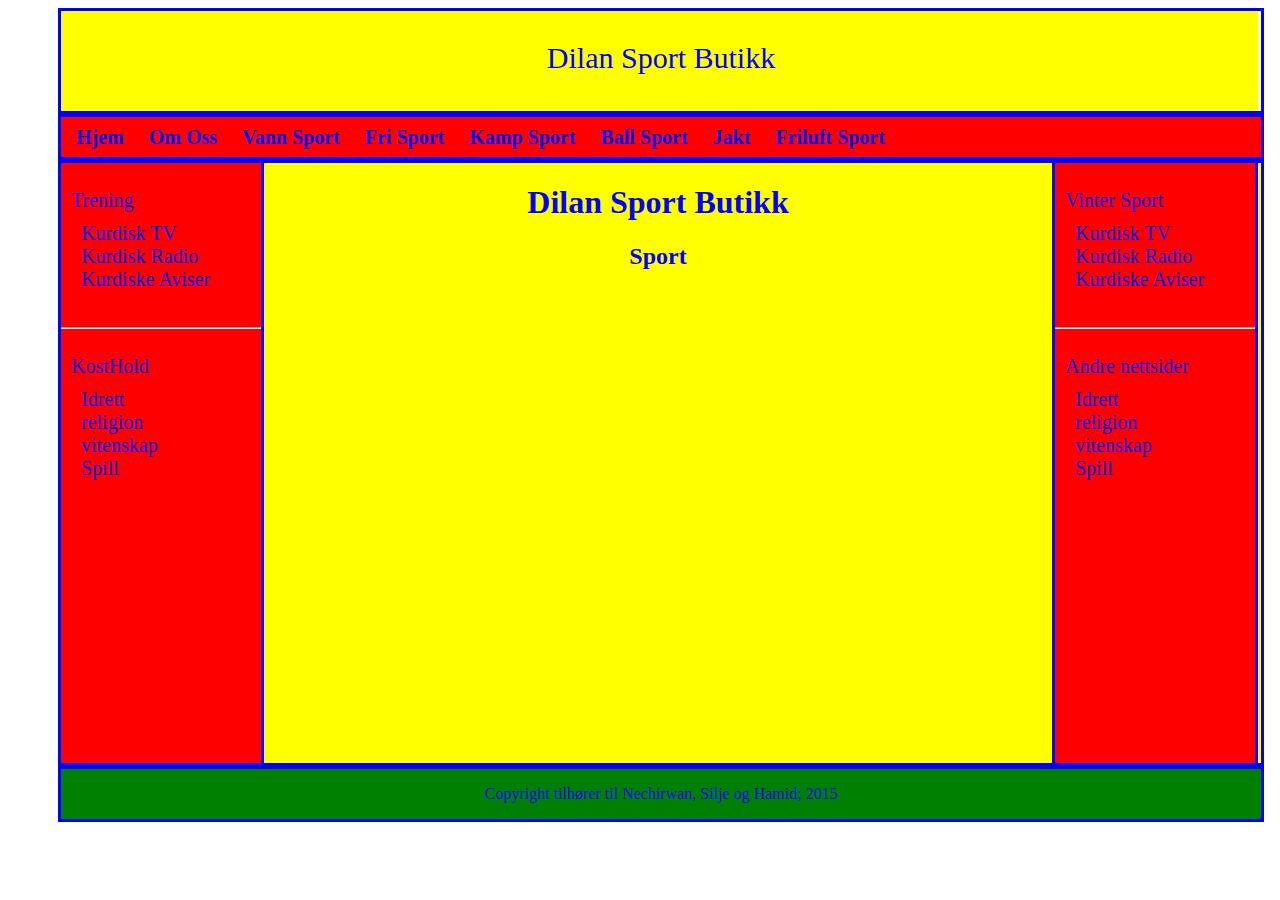
==== NettSide.html @ 398ba854 "Mappe" ====
<!DOCTYPE html>
<html>

   <head>
        <title>Dilan Sport Butikk</title>
        <meta charset="UTF-8" />
		<link rel="stylesheet" type="text/css" href="Nettside.css" />
   </head>
<body>   
   <div id="bodyWrapper">
   <header>
      
      <p>Dilan Sport Butikk</p>
	  
   
   </header>
   
   <nav>
      <ul>
               <li><a href="index.html">Hjem</a></li>
               <li><a href="index1.html">Om Oss</a></li>
	  
	           <li><a href="http://www.nrk.no">Vann Sport</a>
	               <ul class="dropDown">		
		           <li><a href="https://tv.nrk.no/direkte/nrk1">NRK 1</a></li>
			       <li><a href="https://tv.nrk.no/direkte/nrk2">NRK 2</a></li>
	               <li><a href="https://tv.nrk.no/direkte/nrk3">NRK 3</a></li>
	               </ul>
	           </li>   
	    
	           <li><a href="https://radio.nrk.no/">Fri Sport</a>
				    <ul class="dropDown">
					<li><a href="https://radio.nrk.no/direkte/p1_oslo_akershus">NRK P1</a></li>
					<li><a href="https://radio.nrk.no/direkte/p1pluss">NRK PPlus</a></li>
					<li><a href="https://radio.nrk.no/direkte/p2">NRK P2</a></li>
					<li><a href="https://radio.nrk.no/direkte/p3">NRK P3</a></li>
					<li><a href="https://radio.nrk.no/direkte/alltid_nyheter">NRK Alltid Nyheter</a></li>
					</ul>
               </li> 
			   <li><a href="http://www.norske-aviser.com/">Kamp Sport</a>
			       <ul class="dropDown">
			       <li><a href="http://www.abcnyheter.no">ABC Nyheter</a></li>
				   <li><a href="http://www.db.no">Dagbladet</a></li>
				   <li><a href="http://www.vg.no">VG</a></li>
				   <li><a href="http://www.klassekampen.no">Klasse Kampen</a></li>
				   <li><a href="http://www.aftenposten.no">aftenposten</a></li>
			       </ul>
			   </li>
			   <li><a href="http://www.it.hiof.no/grit">Ball Sport</a>
			       <ul class="dropDown">
				   <li><a href="https://wiki.hiof.no/index.php/Silvana_Nechirwan">Wiki</a></li>
			       <li><a href="index6.html">Oppgave 1</a></li>
				   <li><a href="index7.html">Oppgave 2</a></li>
				   <li><a href="index8.html">Oppgave 3</a></li>
				   <li><a href="index8.html">Oppgave 4</a></li>
				   <li><a href="index8.html">Oppgave 5</a></li>
				   </ul>
				</li>
			   <li><a href="http://www.it.hiof.no/webutvikling">Jakt</a>
			       <ul class="dropDown">
			       <li><a href="WebUtviklingOppgave1.html">Oppgave 1</a></li>
				   <li><a href="WebUtviklingOppgave2.html">Oppgave 2</a></li>
				   <li><a href="WebUtviklingOppgave3.html">Oppgave 3</a></li>
				   <li><a href="WebUtviklingOppgave4.html">Oppgave 4</a></li>
				   <li><a href="WebUtviklingOppgave5.html">Oppgave 5</a></li>
				   <li><a href="WebUtviklingOppgave6.html">Oppgave 6</a></li>
				   <li><a href="WebUtviklingOppgave1E.html">Oppgave 1E</a></li>
				   <li><a href="WebUtviklingOppgave2E.html">Oppgave 2E</a></li>
				   <li><a href="WebUtviklingOppgave3E.html">Oppgave 3E</a></li>
				   <li><a href="WebUtviklingOppgave4E.html">Oppgave 4E</a></li>
				   <li><a href="WebUtviklingOppgave5E.html">Oppgave 5E</a></li>
				   <li><a href="WebUtviklingOppgave6E.html">Oppgave 6E</a></li>
				   <li><a href="WebUtviklingOppgave7E.html">Oppgave 7E</a></li>
				   <li><a href="WebUtviklingOppgave8E.html">Oppgave 8E</a></li>
				   <li><a href="WebUtviklingOppgave9E.html">Oppgave 9E</a></li>
				   <li><a href="WebUtviklingOppgave10E.html">Oppgave 10E</a></li>
				   </ul>
				</li>
			   <li><a href="http://www.it.hiof.no/infprog">Friluft Sport</a>
			       <ul class="dropDown">
			       <li><a href="oppgave1-2-infProg.html">Oppgave 1</a></li>
				   <li><a href="oppgave1-2-infProg.html">Oppgave 2</a></li>
				   <li><a href="oppgave3-infProg.html">Oppgave 3</a></li>
				   <li><a href="oppgave4-infProg.html">Oppgave 4</a></li>
				   <li><a href="oppgave5-infoProg.html">Oppgave 5</a></li>
				   <li><a href="oppgave6-infProg.html">Oppgave 6</a></li>
				   <li><a href="oppgave7-infProg.html">Oppgave 7</a></li>
				   <li><a href="oppgave8-infProg.html">Oppgave 8</a></li>
				   <li><a href="oppgave9-infProg.html">Oppgave 9</a></li>
				   <li><a href="oppgave10-infProg.html">Oppgave 10</a></li>
				   </ul>
				</li>
      </ul>
   </nav>
    <div id="asideLeft">
   <aside>
      
      <section>
	     <ul>
		     <li><a href="index.html">Trening</a><!-- denne delen skal bygges opp etterhvert -->
		   <ul>
	         <li><a href="http://www.karwan.tv">Kurdisk TV</a></li>
	  
	  
	         <li><a href="http://www.karwan.tv">Kurdisk Radio</a></li>
	  
	  
	         <li><a href="http://www.rudaw.net">Kurdiske Aviser</a></li>
	        
		   </ul>
		   </li>
		 </ul>
	  <hr />
	     <ul>
		     <li><a href="index.html">KostHold</a> <!-- denne delen skal bygges opp etterhvert -->
		 <ul>
	         <li><a href="index.html">Idrett</a>
			     <ul class="dropDown">
			        <li>Kampsport</li>
					<li>Ballsport</li>
					<li>Frisport</li>
				 </ul>	
			 </li>
	         <li><a href="index.html">religion</a>
			     <ul class="dropDown">
				    <li>Islam</li>
					<li>Kristendom</li>
					<li>Jødedom</li>
				 </ul>	
			 </li>
	         <li><a href="index.html">vitenskap</a>
			     <ul class="dropDown">
				    <li>Matematikk</li>
					<li>Naturvitenskap</li>
					<li>Samfunnvitenskap</li>
					<li>Humanistiske fag</li>
					<li>Etikk</li>
				 </ul>	
			 </li>
			 <li><a href="index.html">Spill</a>
			     <ul class="dropDown">
				    <li>Spill 1</li>
					<li>Spill 2</li>
					<li>Spill 3</li>
				 </ul>
			 </li>
	      </ul>
		  </li>
		 </ul>
	  
	  </section>
   
   
   </aside>
   </div>
   <div id="asideRight">
   <aside>
      
      <section>
	     <ul>
		     <li><a href="index.html">Vinter Sport</a><!-- denne delen skal bygges opp etterhvert -->
		   <ul>
	         <li><a href="http://www.karwan.tv">Kurdisk TV</a></li>
	  
	  
	         <li><a href="http://www.karwan.tv">Kurdisk Radio</a></li>
	  
	  
	         <li><a href="http://www.rudaw.net">Kurdiske Aviser</a></li>
	        
		   </ul>
		   </li>
		 </ul>
	  <hr />
	     <ul>
		     <li><a href="index.html">Andre nettsider</a> <!-- denne delen skal bygges opp etterhvert -->
		 <ul>
	         <li><a href="index.html">Idrett</a>
			     <ul class="dropDown">
			        <li>Kampsport</li>
					<li>Ballsport</li>
					<li>Frisport</li>
				 </ul>	
			 </li>
	         <li><a href="index.html">religion</a>
			     <ul class="dropDown">
				    <li>Islam</li>
					<li>Kristendom</li>
					<li>Jødedom</li>
				 </ul>	
			 </li>
	         <li><a href="index.html">vitenskap</a>
			     <ul class="dropDown">
				    <li>Matematikk</li>
					<li>Naturvitenskap</li>
					<li>Samfunnvitenskap</li>
					<li>Humanistiske fag</li>
					<li>Etikk</li>
				 </ul>	
			 </li>
			 <li><a href="index.html">Spill</a>
			     <ul class="dropDown">
				    <li>Spill 1</li>
					<li>Spill 2</li>
					<li>Spill 3</li>
				 </ul>
			 </li>
	      </ul>
		  </li>
		 </ul>
	  
	  </section>
   
   
   </aside>
   </div>
   <article>
      <h1>Dilan Sport Butikk</h1>
	  <h2>Sport</h2>
	  
   
   </article>
   
   
   
   <footer>
   <p>Copyright tilhører til Nechirwan, Silje og Hamid; 2015</p>
   </footer>
   
   
   </div>
</body>   
</html>
---- Nettside.css ----
body{	
}
#bodyWrapper {
	margin-left: 50px;
	margin-right: 50px;
	width: 1200px;
	background-color: yellow;
	
	
}

header{
	border-style: solid;
    font-size: 30px;
	text-align: center;
	width: 1200px;
	height: 100px;
	color: blue;
	background-image: url("Flag.png"); 
	/*bilde of Flaget er lastet ned fra google.no*/                  
}

nav{
	background-color: red;
	position: relative; 
	text-align: left;
	width: 1200px;
	border-style: solid;
	border-color: blue;
	padding: 0px;
	
}
nav ul{	
	padding: 0px;
	font-size: 20px;
	font-weight: bold;
	margin-left: 0px;
	line-height: 0px;
}
nav ul li{
	display: inline-block;
	padding: 0px;
	margin-left: 15px;
    margin-right: 5px;	
}

nav ul li a:hover{
	background-color: green;
}

nav ul.dropDown{
	display: none;
	position: absolute;
	top: 50px;
	z-index: 100;
}
nav ul li a{
	text-decoration: none;
	
}
nav ul.dropDown li{
	display: block;
	height: 30px;
	margin-top: -20px;
	background-color: green;
	text-align: left;
	margin-left: -0px;
	font-size: 15px;
	padding: 10px;
	
}
nav ul li:hover ul.dropDown{
	display: block;
	background-color: green;
}
nav ul li:hover{
	background-color: green;
}
	
article{
	color: blue;
	width: 1200px;
	height: 600px;
    background-color: yellow;
    text-align: center;
    border-style: solid; 	
	border-color:blue;
	border-bottom-style: solid;
	border-right-style: solid;
	
}
article p a{
	text-decoration: none;
}

aside section{
	width: 200px;
	text-align: left;
	float: left;
	padding: 0px;
	background-color: red;
	height: 600px;
	border-style: solid;
	border-color:blue;
}
aside section ul{
	text-align: left;
	padding: 10px;
}
aside section ul li ul.dropDown{
	display: none;
    color: blue;	
}
aside ul li ul li:hover ul.dropDown {
	display: block;
	background-color: green;
	
}
aside section ul a:hover{
	background-color: green;
}
aside section ul li a{
	text-decoration: none;
	font-size: 20px;	
}
footer{
	background-color: green;
	text-align: center;
	width: 1200px;
	height: 50px;
	border-style: solid;
	border-color:blue;
	clear: both;
	color: blue;
}
aside{
	background-color: red;
	display: block;
	text-decoration: none;
}
aside section ul{
	list-style-type: none;
	
}
#asideLeft{
	float: left;
	
}
#asideRight{
	float: right;
	
}
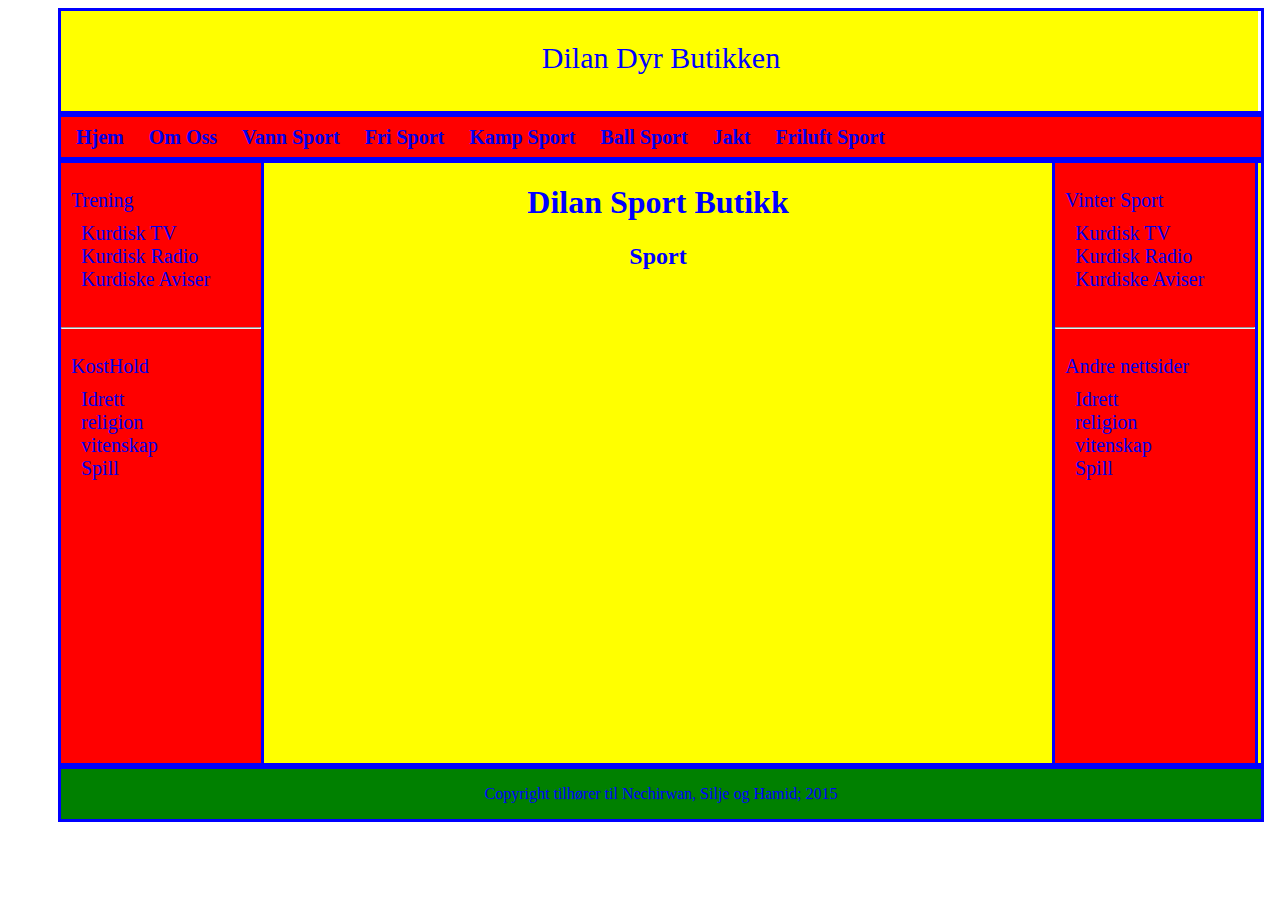
==== commit 28a8bbaf: "heremine" ====
--- a/NettSide.html
+++ b/NettSide.html
@@ -4,13 +4,16 @@
    <head>
         <title>Dilan Sport Butikk</title>
         <meta charset="UTF-8" />
-		<link rel="stylesheet" type="text/css" href="Nettside.css" />
+		<link rel="stylesheet" type="text/css" href="Nettside.css" media="all"/>
+		<link rel="stylesheet" type="text/css" href="handheld.css" media="handheld" />
+		<link rel="stylesheet" type="text/css" href="Nettside.css" media="print" />
+		<link rel="stylesheet" type="text/css" href="Nettside.css" media="screen" />
    </head>
 <body>   
    <div id="bodyWrapper">
    <header>
       
-      <p>Dilan Sport Butikk</p>
+      <p>Dilan Dyr Butikken</p>
 	  
    
    </header>
--- a/handheld.css
+++ b/handheld.css
@@ -0,0 +1,6 @@
+@media handheld{
+	nav{
+		display:none;
+	}
+
+}